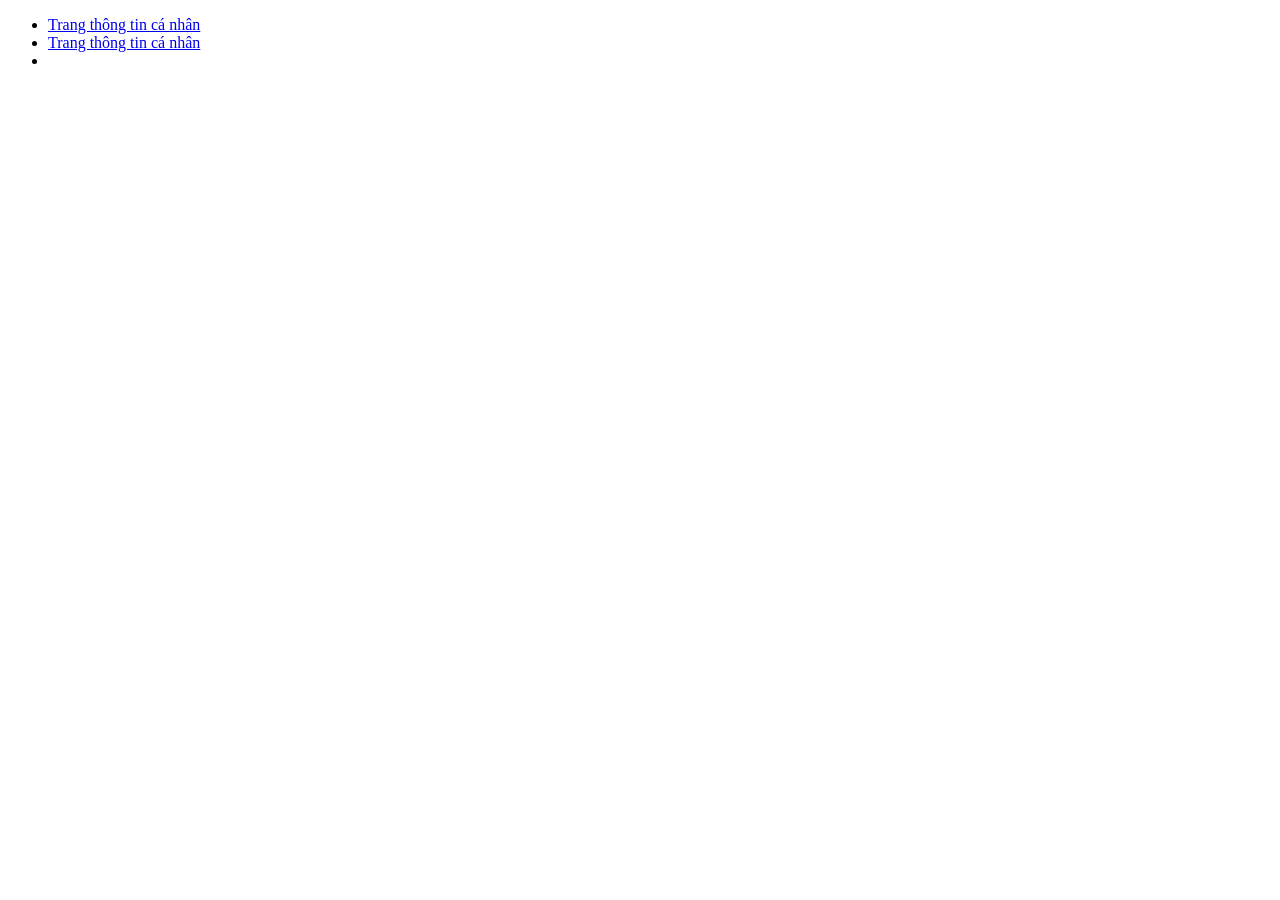
==== html/page1.html @ ad0b6aa1 "add page1.html" ====
﻿<!DOCTYPE html>
<html lang="vi">
   <head>
         <title>Trang thông tin cá nhân</title>
         <meta charset="utf-8">
   <head>
   <body>
      <ul>
        <li>
            <a href="html/page1.html">Trang thông tin cá nhân</a>
          </li>
         <li>
             <a href = "#1">Trang thông tin cá nhân</a>
            <li>
         </ul>
</body>
</html>
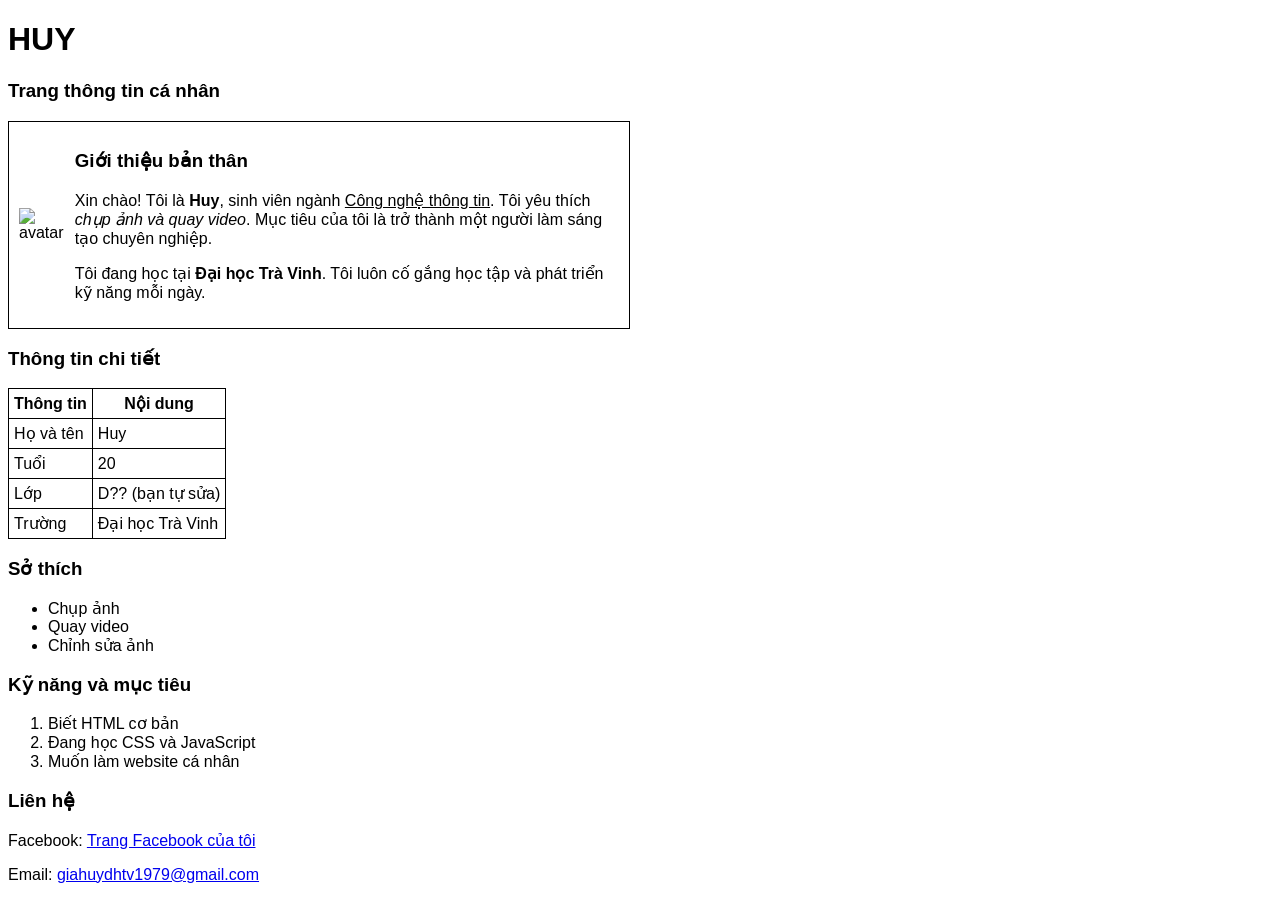
==== commit b10ad350: "index" ====
--- a/html/page1.html
+++ b/html/page1.html
@@ -1,17 +1,104 @@
 ﻿<!DOCTYPE html>
 <html lang="vi">
-   <head>
-         <title>Trang thông tin cá nhân</title>
-         <meta charset="utf-8">
-   <head>
-   <body>
-      <ul>
-        <li>
-            <a href="html/page1.html">Trang thông tin cá nhân</a>
-          </li>
-         <li>
-             <a href = "#1">Trang thông tin cá nhân</a>
-            <li>
-         </ul>
+<head>
+    <meta charset="UTF-8">
+    <title>Trang cá nhân - Huy</title>
+    <style>
+        body {
+            font-family: Arial;
+        }
+        .box {
+            border: 1px solid black;
+            padding: 10px;
+            display: flex;
+            align-items: center;
+            width: 600px;
+        }
+        img {
+            width: 100px;
+            margin-right: 10px;
+        }
+        table, th, td {
+            border: 1px solid black;
+            border-collapse: collapse;
+            padding: 5px;
+        }
+    </style>
+</head>
+<body>
+
+    <h1>HUY</h1>
+    <h3>Trang thông tin cá nhân</h3>
+
+    <!-- Giới thiệu -->
+    <div class="box">
+        <img src="https://via.placeholder.com/100" alt="avatar">
+        <div>
+            <h3>Giới thiệu bản thân</h3>
+            <p>
+                Xin chào! Tôi là <b>Huy</b>, sinh viên ngành <u>Công nghệ thông tin</u>. 
+                Tôi yêu thích <i>chụp ảnh và quay video</i>. 
+                Mục tiêu của tôi là trở thành một người làm sáng tạo chuyên nghiệp.
+            </p>
+            <p>
+                Tôi đang học tại <b>Đại học Trà Vinh</b>. 
+                Tôi luôn cố gắng học tập và phát triển kỹ năng mỗi ngày.
+            </p>
+        </div>
+    </div>
+
+    <!-- Bảng thông tin -->
+    <h3>Thông tin chi tiết</h3>
+    <table>
+        <tr>
+            <th>Thông tin</th>
+            <th>Nội dung</th>
+        </tr>
+        <tr>
+            <td>Họ và tên</td>
+            <td>Huy</td>
+        </tr>
+        <tr>
+            <td>Tuổi</td>
+            <td>20</td>
+        </tr>
+        <tr>
+            <td>Lớp</td>
+            <td>D?? (bạn tự sửa)</td>
+        </tr>
+        <tr>
+            <td>Trường</td>
+            <td>Đại học Trà Vinh</td>
+        </tr>
+    </table>
+
+    <!-- Sở thích -->
+    <h3>Sở thích</h3>
+    <ul>
+        <li>Chụp ảnh</li>
+        <li>Quay video</li>
+        <li>Chỉnh sửa ảnh</li>
+    </ul>
+
+    <!-- Kỹ năng -->
+    <h3>Kỹ năng và mục tiêu</h3>
+    <ol>
+        <li>Biết HTML cơ bản</li>
+        <li>Đang học CSS và JavaScript</li>
+        <li>Muốn làm website cá nhân</li>
+    </ol>
+
+    <!-- Liên hệ -->
+    <h3>Liên hệ</h3>
+    <p>
+        Facebook: <a href="#">Trang Facebook của tôi</a>
+    </p>
+    <p>
+        Email: 
+        <a href="mailto:giahuydhtv1979@gmail.com">
+            giahuydhtv1979@gmail.com
+        </a>
+    </p>
+
 </body>
 </html>
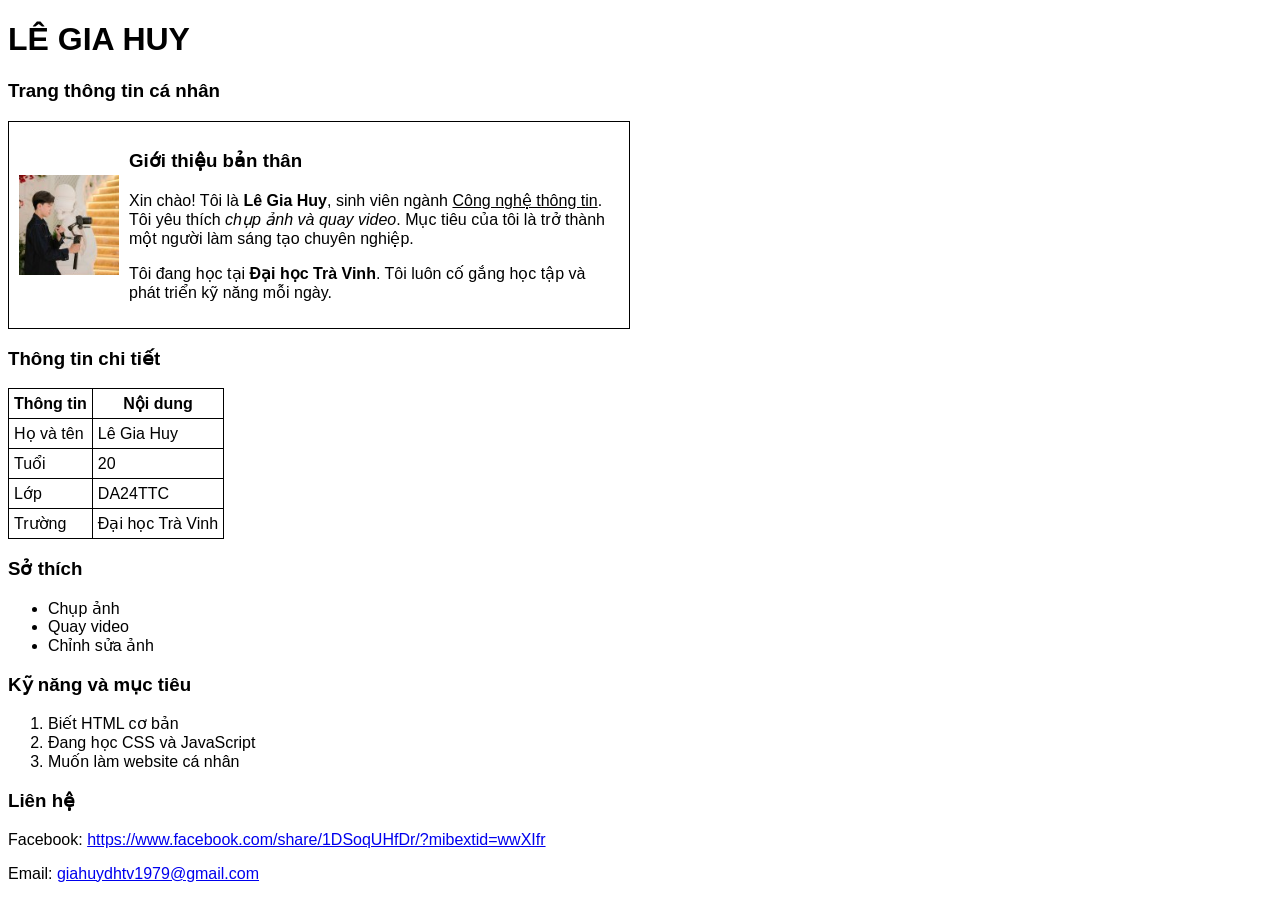
==== commit c0605fd8: "page1" ====
--- a/html/page1.html
+++ b/html/page1.html
@@ -27,16 +27,16 @@
 </head>
 <body>
 
-    <h1>HUY</h1>
+    <h1>LÊ GIA HUY</h1>
     <h3>Trang thông tin cá nhân</h3>
 
     <!-- Giới thiệu -->
     <div class="box">
-        <img src="https://via.placeholder.com/100" alt="avatar">
+        <img src="../assets/images/avatar.jpg" alt="avatar">
         <div>
             <h3>Giới thiệu bản thân</h3>
             <p>
-                Xin chào! Tôi là <b>Huy</b>, sinh viên ngành <u>Công nghệ thông tin</u>. 
+                Xin chào! Tôi là <b>Lê Gia Huy</b>, sinh viên ngành <u>Công nghệ thông tin</u>. 
                 Tôi yêu thích <i>chụp ảnh và quay video</i>. 
                 Mục tiêu của tôi là trở thành một người làm sáng tạo chuyên nghiệp.
             </p>
@@ -56,7 +56,7 @@
         </tr>
         <tr>
             <td>Họ và tên</td>
-            <td>Huy</td>
+            <td>Lê Gia Huy</td>
         </tr>
         <tr>
             <td>Tuổi</td>
@@ -64,7 +64,7 @@
         </tr>
         <tr>
             <td>Lớp</td>
-            <td>D?? (bạn tự sửa)</td>
+            <td>DA24TTC</td>
         </tr>
         <tr>
             <td>Trường</td>
@@ -91,7 +91,7 @@
     <!-- Liên hệ -->
     <h3>Liên hệ</h3>
     <p>
-        Facebook: <a href="#">Trang Facebook của tôi</a>
+        Facebook: <a href="#">https://www.facebook.com/share/1DSoqUHfDr/?mibextid=wwXIfr</a>
     </p>
     <p>
         Email: 
